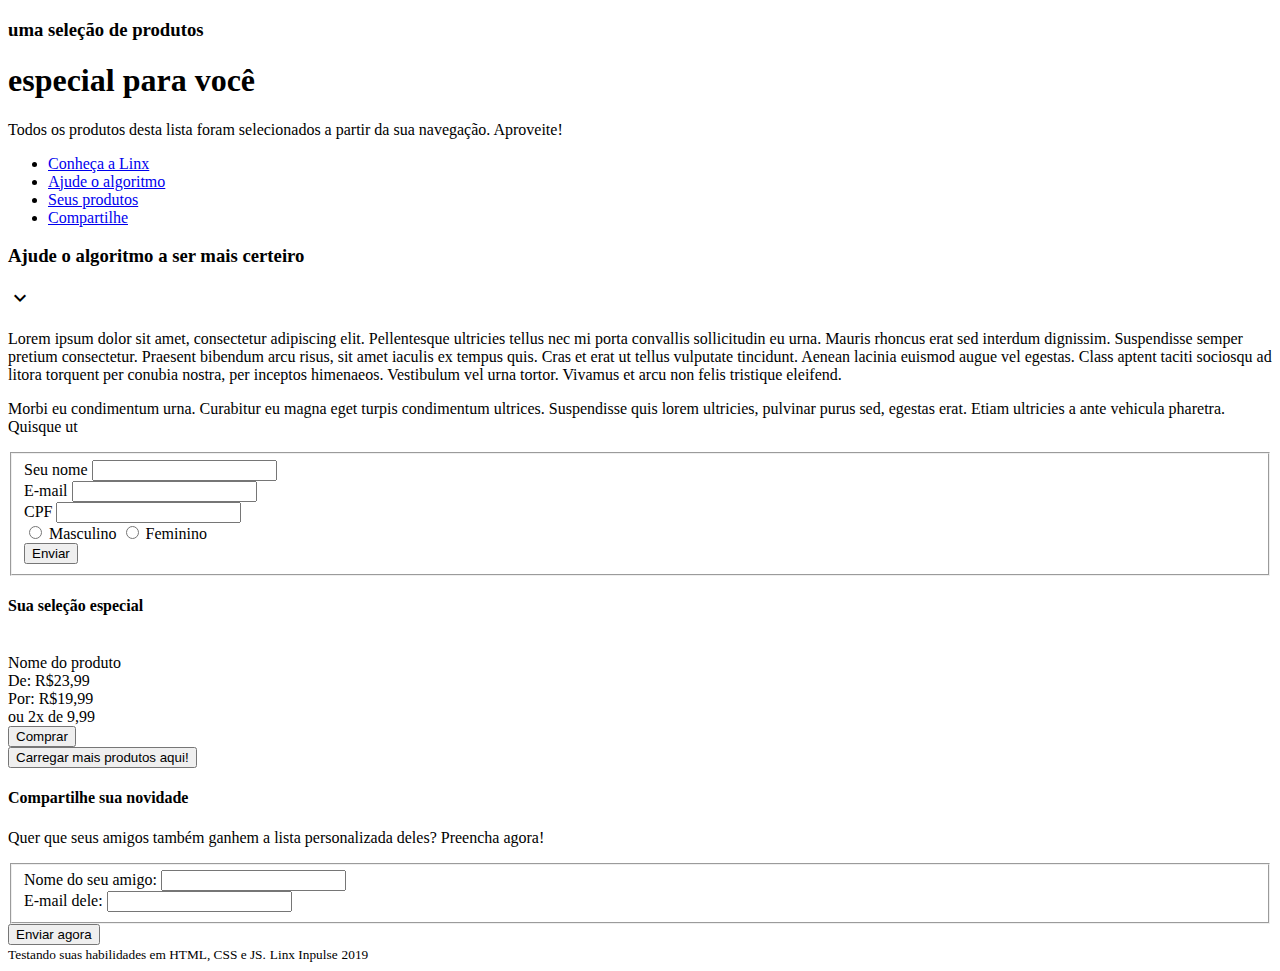
==== index.html @ 5d1543c9 "Project started HTML structure created add README.md" ====
<!DOCTYPE html>
<html lang="en">
<head>
    <meta charset="UTF-8">
    <meta http-equiv="X-UA-Compatible" content="IE=edge">
    <meta name="viewport" content="width=device-width, initial-scale=1.0">

    <link rel="stylesheet" href="/src/styles/reset.css">
    <link rel="stylesheet" href="src/styles/main.css">
    <link rel="stylesheet" href="src/styles/forms.css">
    <link rel="stylesheet" href="src/styles/buttons.css">
    <link rel="stylesheet" href="src/styles/card.css">

    <link href="https://fonts.googleapis.com/icon?family=Material+Icons+" rel="stylesheet">
    <link rel="preconnect" href="https://fonts.gstatic.com">    
    <link href="https://fonts.googleapis.com/css?family=Material+Icons|Material+Icons+Outlined|Material+Icons+Two+Tone|Material+Icons+Round|Material+Icons+Sharp" rel="stylesheet">
    <title>Linx | Produtos para você</title>
</head>
<body>
    <header class="page-header" data-js="page-header-content">
        <div class="header-content">
            <h3>uma seleção de produtos</h3>
            <h1>especial para você</h1>
            <p class="header-description">Todos os produtos desta lista foram selecionados a partir da sua navegação. Aproveite!</p>
        </div>
        <ul class="header-links">
            <li><a href="#">Conheça a Linx</a></li>
            <li><a href="#">Ajude o algoritmo</a></li>
            <li><a href="#">Seus produtos</a></li>
            <li><a href="#">Compartilhe</a></li>
        </ul>
    </header>
    <main class="page-main" data-js="page-main-content">
        <section class="form-section">
            <article class="resume-article">
                <div class="section-title">
                    <h3>Ajude o algoritmo a ser mais certeiro</h3><span class="material-icons-outlined">expand_more</span>
                </div>
                <p>Lorem ipsum dolor sit amet, consectetur adipiscing elit. Pellentesque ultricies tellus nec mi porta convallis sollicitudin eu urna. Mauris rhoncus erat sed interdum dignissim. Suspendisse semper pretium consectetur. Praesent bibendum arcu risus, sit amet iaculis ex tempus quis. Cras et erat ut tellus vulputate tincidunt. Aenean lacinia euismod augue vel egestas. Class aptent taciti sociosqu ad litora torquent per conubia nostra, per inceptos himenaeos. Vestibulum vel urna tortor. Vivamus et arcu non felis tristique eleifend.</p>
                <p>Morbi eu condimentum urna. Curabitur eu magna eget turpis condimentum ultrices. Suspendisse quis lorem ultricies, pulvinar purus sed, egestas erat. Etiam ultricies a ante vehicula pharetra. Quisque ut</p>
            </article>
            <fieldset class="resume-fieldset">
                <form action="" form-js="form-help">
                    <div class="input-text-block">
                        <label for="name">Seu nome</label>
                        <input type="text">
                    </div>
                    <div class="input-text-block">
                        <label for="emai">E-mail</label>
                        <input type="text">
                    </div>
                    <div class="input-text-block">
                        <label for="document">CPF</label>
                        <input type="text">
                    </div>
                    <div class="input-radio-block">
                        <input type="radio" name="gender"> 
                        <label for="">Masculino</label>
                        <input type="radio" name="gender"> 
                        <label for="">Feminino</label>
                    </div>
                    <button class="submit-button button" submit-button="submit-help">Enviar</button>
                </form>
            </fieldset>
        </section>

        <section class="products-list">
           <div class="section-title">
                <h4 class="title-with-bars">Sua seleção especial</h4>
           </div> 
           <div class="card-list">
                <div class="product-card">
                    <div class="card-image"><img src="" alt=""></div>
                    <div class="product-description">
                        <div class="product-name">Nome do produto</div>
                        <div class="product-oldPrice">De: R$23,99</div>
                        <div class="product-price">Por: R$19,99</div>
                        <div class="payment-installments">ou 2x de 9,99</div>
                        <button class="buy-button">Comprar</button>
                    </div>
                </div>   
            </div>
            <button class="mid-size-button">Carregar mais produtos aqui!</button>
        </section>

        <section class="newsletter-section">
            <div class="section-title bar-section">
                <div class="bar-section-title"></div>
                <h4>Compartilhe sua novidade</h4>
                <div class="bar-section-title"></div>
            </div> 
            <p>Quer que seus amigos também ganhem a lista personalizada deles? Preencha agora!</p>
            <fieldset class="share-fieldset">
                <form action="" method="post">
                    <div class="input-text-block">
                        <label for="friend_name">Nome do seu amigo:</label>
                        <input type="text">
                    </div>
                    <div class="input-text-block">
                        <label for="friend_email">E-mail dele:</label>
                        <input type="text">
                    </div>
                </form>
            </fieldset>
            <button class="mid-size-button">Enviar agora</button>

        </section>

    </main>
    <footer class="page-footer">
        <small>Testando suas habilidades em HTML, CSS e JS.</small>
        <small>Linx Inpulse</small>
        <small>2019</small>
    </footer>
</body>
</html>
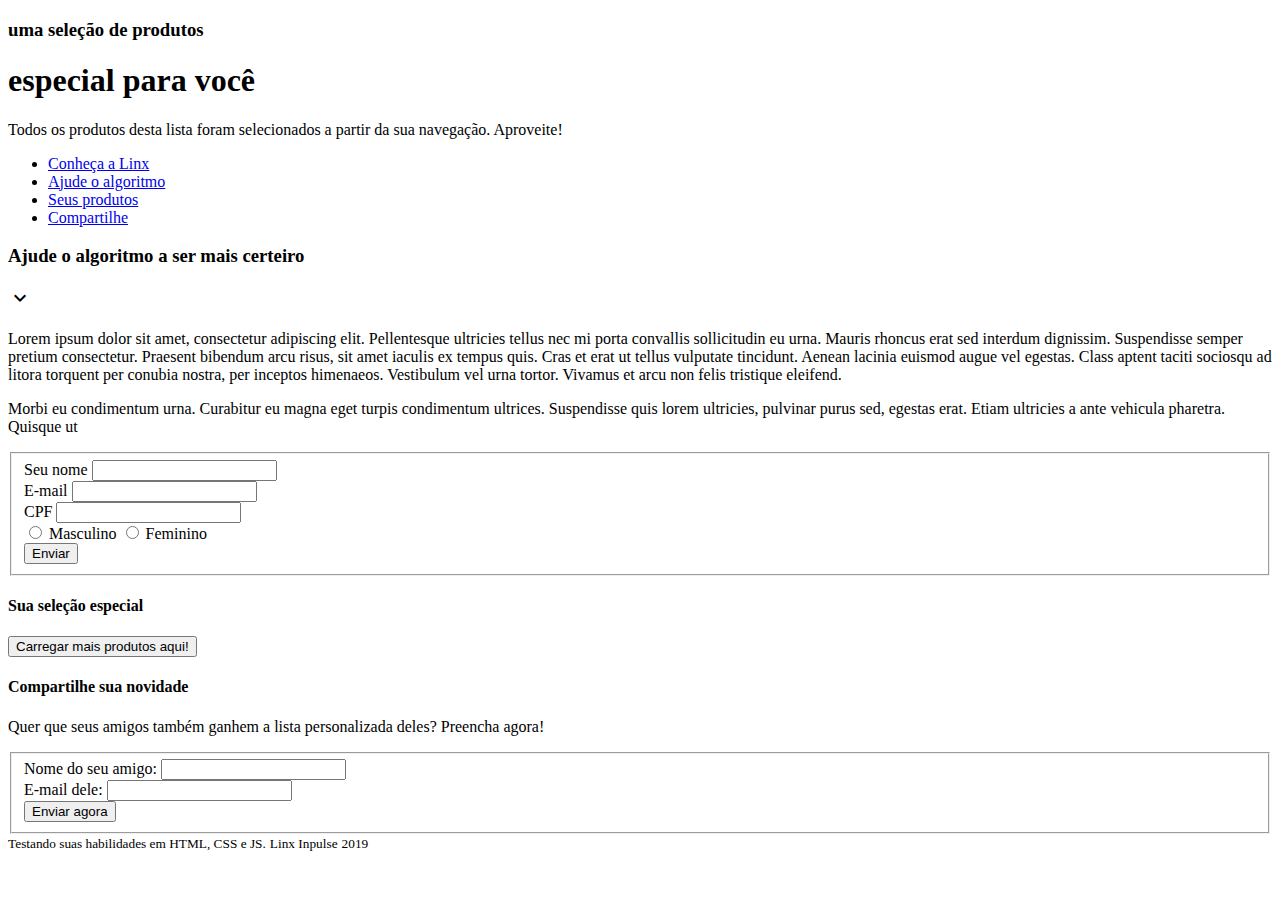
==== commit ab69b765: "feat: validations and fetch data from api" ====
--- a/index.html
+++ b/index.html
@@ -11,9 +11,13 @@
     <link rel="stylesheet" href="src/styles/buttons.css">
     <link rel="stylesheet" href="src/styles/card.css">
 
-    <link href="https://fonts.googleapis.com/icon?family=Material+Icons+" rel="stylesheet">
     <link rel="preconnect" href="https://fonts.gstatic.com">    
     <link href="https://fonts.googleapis.com/css?family=Material+Icons|Material+Icons+Outlined|Material+Icons+Two+Tone|Material+Icons+Round|Material+Icons+Sharp" rel="stylesheet">
+    
+    <script src="./src/js/loadProducts.js" defer></script>
+    <script src="./src/js/validateForms.js" defer></script>
+    <script src="./src/js/validateNewsletterForm.js" defer></script>
+
     <title>Linx | Produtos para você</title>
 </head>
 <body>
@@ -40,7 +44,7 @@
                 <p>Morbi eu condimentum urna. Curabitur eu magna eget turpis condimentum ultrices. Suspendisse quis lorem ultricies, pulvinar purus sed, egestas erat. Etiam ultricies a ante vehicula pharetra. Quisque ut</p>
             </article>
             <fieldset class="resume-fieldset">
-                <form action="" form-js="form-help">
+                <form action="./" data-js="algorithm-form">
                     <div class="input-text-block">
                         <label for="name">Seu nome</label>
                         <input type="text">
@@ -64,23 +68,12 @@
             </fieldset>
         </section>
 
-        <section class="products-list">
-           <div class="section-title">
+        <section class="products-section">
+            <div class="section-title">
                 <h4 class="title-with-bars">Sua seleção especial</h4>
-           </div> 
-           <div class="card-list">
-                <div class="product-card">
-                    <div class="card-image"><img src="" alt=""></div>
-                    <div class="product-description">
-                        <div class="product-name">Nome do produto</div>
-                        <div class="product-oldPrice">De: R$23,99</div>
-                        <div class="product-price">Por: R$19,99</div>
-                        <div class="payment-installments">ou 2x de 9,99</div>
-                        <button class="buy-button">Comprar</button>
-                    </div>
-                </div>   
-            </div>
-            <button class="mid-size-button">Carregar mais produtos aqui!</button>
+            </div> 
+            <div class="product-grid" data-js="product-grid"></div>
+            <button class="mid-size-button" data-js="load-more-button">Carregar mais produtos aqui!</button>
         </section>
 
         <section class="newsletter-section">
@@ -91,21 +84,22 @@
             </div> 
             <p>Quer que seus amigos também ganhem a lista personalizada deles? Preencha agora!</p>
             <fieldset class="share-fieldset">
-                <form action="" method="post">
-                    <div class="input-text-block">
-                        <label for="friend_name">Nome do seu amigo:</label>
-                        <input type="text">
+                <form data-js="newsletter-form" method="POST" novalidate >
+                    <div class="input-text-block" data-js="friend-name-block">
+                        <label for="friend-name">Nome do seu amigo:</label>
+                        <input type="text" name="friendName" data-js="friend-name">
+                        <span class="message"></span>
                     </div>
                     <div class="input-text-block">
-                        <label for="friend_email">E-mail dele:</label>
-                        <input type="text">
+                        <label for="friend-email">E-mail dele:</label>
+                        <input type="email" name="friendEmail" data-js="friend-email">
+                        <span class="message"></span>
                     </div>
+                    <button class="mid-size-button" type="submit">Enviar agora</button>
                 </form>
             </fieldset>
-            <button class="mid-size-button">Enviar agora</button>
 
         </section>
-
     </main>
     <footer class="page-footer">
         <small>Testando suas habilidades em HTML, CSS e JS.</small>
@@ -113,4 +107,4 @@
         <small>2019</small>
     </footer>
 </body>
-</html>+</html> 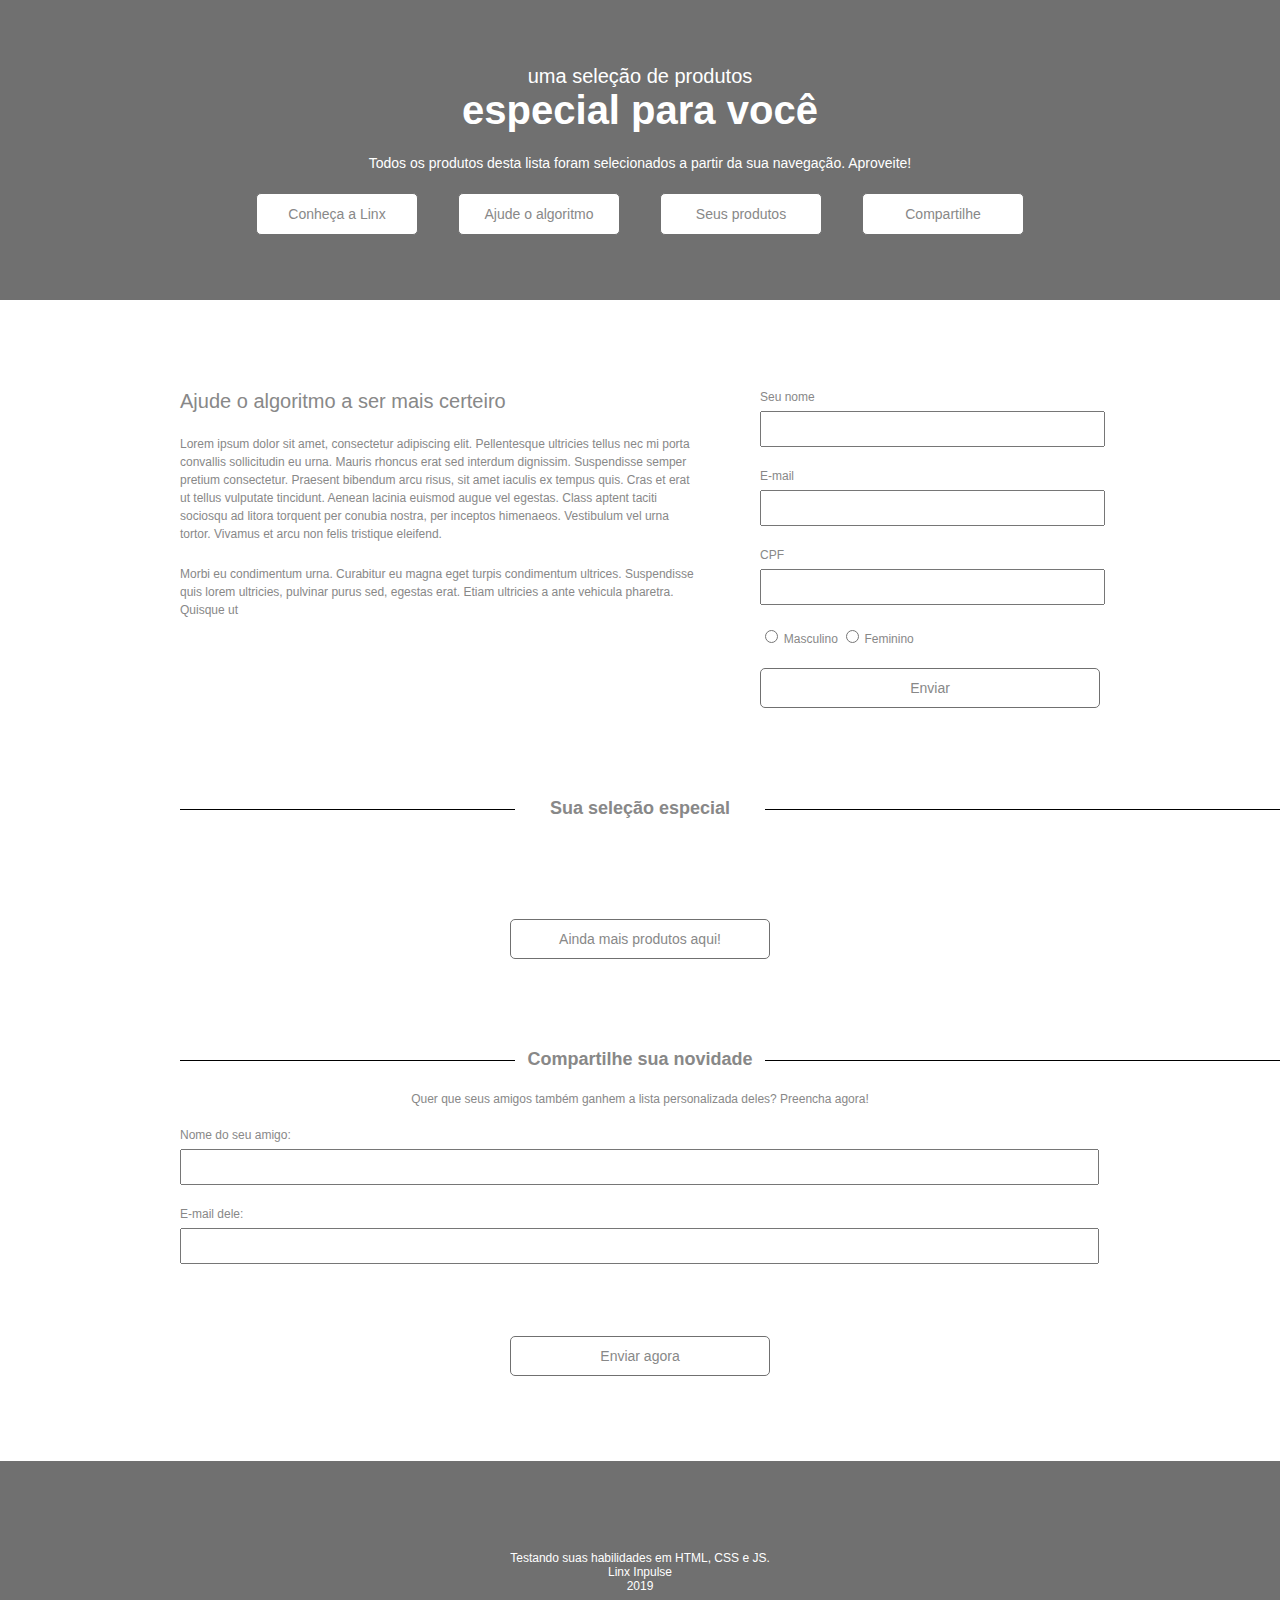
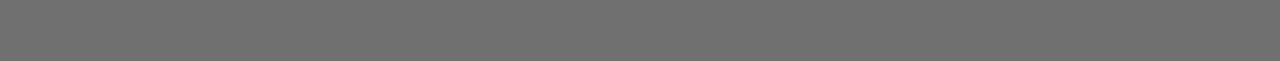
==== commit af78ba70: "refact: load products and validations modules Load products and validations now are modules" ====
--- a/index.html
+++ b/index.html
@@ -7,16 +7,18 @@
 
     <link rel="stylesheet" href="/src/styles/reset.css">
     <link rel="stylesheet" href="src/styles/main.css">
-    <link rel="stylesheet" href="src/styles/forms.css">
-    <link rel="stylesheet" href="src/styles/buttons.css">
-    <link rel="stylesheet" href="src/styles/card.css">
+    <link rel="stylesheet" href="src/styles/components/header.css">
+    <link rel="stylesheet" href="src/styles/components/forms.css">
+    <link rel="stylesheet" href="src/styles/components/buttons.css">
+    <link rel="stylesheet" href="src/styles/components/card.css">
+    <link rel="stylesheet" href="src/styles/components/footer.css">
 
     <link rel="preconnect" href="https://fonts.gstatic.com">    
     <link href="https://fonts.googleapis.com/css?family=Material+Icons|Material+Icons+Outlined|Material+Icons+Two+Tone|Material+Icons+Round|Material+Icons+Sharp" rel="stylesheet">
     
-    <script src="./src/js/loadProducts.js" defer></script>
-    <script src="./src/js/validateForms.js" defer></script>
-    <script src="./src/js/validateNewsletterForm.js" defer></script>
+    <script type="module" src="./src/js/loadProductsIndex.js"  defer></script>
+    <script type="module" src="./src/js/validateNewsletterForm.js" defer></script>
+    <script type="module" src="./src/js/accordion.js" defer></script>
 
     <title>Linx | Produtos para você</title>
 </head>
@@ -28,23 +30,25 @@
             <p class="header-description">Todos os produtos desta lista foram selecionados a partir da sua navegação. Aproveite!</p>
         </div>
         <ul class="header-links">
-            <li><a href="#">Conheça a Linx</a></li>
-            <li><a href="#">Ajude o algoritmo</a></li>
-            <li><a href="#">Seus produtos</a></li>
-            <li><a href="#">Compartilhe</a></li>
+            <li><a class="button header-button" href="#">Conheça a Linx</a></li>
+            <li><a class="button header-button" href="#">Ajude o algoritmo</a></li>
+            <li><a class="button header-button" href="#">Seus produtos</a></li>
+            <li><a class="button header-button" href="#">Compartilhe</a></li>
         </ul>
+
     </header>
     <main class="page-main" data-js="page-main-content">
         <section class="form-section">
-            <article class="resume-article">
-                <div class="section-title">
-                    <h3>Ajude o algoritmo a ser mais certeiro</h3><span class="material-icons-outlined">expand_more</span>
+            <article class="resume-article" data-js="resume-article">
+                <div class="article-title">
+                    <h3>Ajude o algoritmo a ser mais certeiro</h3>
+                    <button class="material-icons-outlined accordion-icon" data-js="accordion-icon">expand_more</button>
                 </div>
-                <p>Lorem ipsum dolor sit amet, consectetur adipiscing elit. Pellentesque ultricies tellus nec mi porta convallis sollicitudin eu urna. Mauris rhoncus erat sed interdum dignissim. Suspendisse semper pretium consectetur. Praesent bibendum arcu risus, sit amet iaculis ex tempus quis. Cras et erat ut tellus vulputate tincidunt. Aenean lacinia euismod augue vel egestas. Class aptent taciti sociosqu ad litora torquent per conubia nostra, per inceptos himenaeos. Vestibulum vel urna tortor. Vivamus et arcu non felis tristique eleifend.</p>
-                <p>Morbi eu condimentum urna. Curabitur eu magna eget turpis condimentum ultrices. Suspendisse quis lorem ultricies, pulvinar purus sed, egestas erat. Etiam ultricies a ante vehicula pharetra. Quisque ut</p>
+                <p class="article-paragraph" data-js="article-paragraph">Lorem ipsum dolor sit amet, consectetur adipiscing elit. Pellentesque ultricies tellus nec mi porta convallis sollicitudin eu urna. Mauris rhoncus erat sed interdum dignissim. Suspendisse semper pretium consectetur. Praesent bibendum arcu risus, sit amet iaculis ex tempus quis. Cras et erat ut tellus vulputate tincidunt. Aenean lacinia euismod augue vel egestas. Class aptent taciti sociosqu ad litora torquent per conubia nostra, per inceptos himenaeos. Vestibulum vel urna tortor. Vivamus et arcu non felis tristique eleifend.</p>
+                <p class="article-paragraph" data-js="article-paragraph">Morbi eu condimentum urna. Curabitur eu magna eget turpis condimentum ultrices. Suspendisse quis lorem ultricies, pulvinar purus sed, egestas erat. Etiam ultricies a ante vehicula pharetra. Quisque ut</p>
             </article>
             <fieldset class="resume-fieldset">
-                <form action="./" data-js="algorithm-form">
+                <form action="./" data-js="algorithm-form" class="algorithm-form">
                     <div class="input-text-block">
                         <label for="name">Seu nome</label>
                         <input type="text">
@@ -63,28 +67,28 @@
                         <input type="radio" name="gender"> 
                         <label for="">Feminino</label>
                     </div>
-                    <button class="submit-button button" submit-button="submit-help">Enviar</button>
+                    <button class="button large-button">Enviar</button>
                 </form>
             </fieldset>
         </section>
 
         <section class="products-section">
             <div class="section-title">
-                <h4 class="title-with-bars">Sua seleção especial</h4>
+                <h4 >Sua seleção especial</h4>
+                <div class="bar"></div>
             </div> 
             <div class="product-grid" data-js="product-grid"></div>
-            <button class="mid-size-button" data-js="load-more-button">Carregar mais produtos aqui!</button>
+            <button class="button  medium-button" data-js="load-more-button">Ainda mais produtos aqui!</button>
         </section>
 
         <section class="newsletter-section">
-            <div class="section-title bar-section">
-                <div class="bar-section-title"></div>
+            <div class="section-title">
                 <h4>Compartilhe sua novidade</h4>
-                <div class="bar-section-title"></div>
+                <div class="bar"></div>
             </div> 
             <p>Quer que seus amigos também ganhem a lista personalizada deles? Preencha agora!</p>
             <fieldset class="share-fieldset">
-                <form data-js="newsletter-form" method="POST" novalidate >
+                <form action="./" data-js="newsletter-form" method="POST" novalidate >
                     <div class="input-text-block" data-js="friend-name-block">
                         <label for="friend-name">Nome do seu amigo:</label>
                         <input type="text" name="friendName" data-js="friend-name">
@@ -95,16 +99,23 @@
                         <input type="email" name="friendEmail" data-js="friend-email">
                         <span class="message"></span>
                     </div>
-                    <button class="mid-size-button" type="submit">Enviar agora</button>
+                    <div class="button-block">
+                        <button class="button medium-button" type="submit">Enviar agora</button>
+                    </div>
                 </form>
             </fieldset>
 
         </section>
     </main>
     <footer class="page-footer">
-        <small>Testando suas habilidades em HTML, CSS e JS.</small>
-        <small>Linx Inpulse</small>
-        <small>2019</small>
+        <div class="footer-shape"></div>
+        <div class="footer-content">
+            <p>Testando suas habilidades em HTML, CSS e JS. <br>
+                Linx Inpulse <br>
+                2019
+            </p>
+        </div>
+        
     </footer>
 </body>
 </html> --- a/src/styles/main.css
+++ b/src/styles/main.css
@@ -0,0 +1,162 @@
+/**
+ * main.css
+ *
+ * Declare colors to be used and reset and 
+ * font size to work with relative measures.
+ * 
+ */
+
+ :root {
+    --background-color-primary: #FFFFFF;
+    --background-color-secondary: #707070;
+    --border-color-primary: #707070;
+    --border-color-secondary: #D6D6D6;
+    --text-color-primary: #888888;
+
+    font-family: Helvetica, Arial, sans-serif ;
+    font-size: 62.5%;
+}
+
+body {
+    display: flex;
+    flex-direction: column;
+    align-items: center;
+    color: var(--text-color-primary);
+}
+
+h1 { font-size: 4rem;}
+h3 { font-size: 2rem; font-weight: 500;}
+h4 { font-size: 1.8rem;}
+h5 { font-size: 1.4rem;}
+
+.header-description { font-size: 1.4rem;  overflow-wrap: break-word;} 
+
+
+.header-links {
+    display: grid;
+    grid-template-columns: 1fr 1fr ;
+    column-gap: 18px;
+}
+
+main { 
+    width: 90vw; 
+    display: flex;
+    flex-direction: column;
+}
+
+.article-title {
+    display: flex;
+    justify-content: space-between;
+}
+
+section { 
+    display: flex;
+    flex-direction: column;
+    margin-top: 9rem;
+    align-items: center;
+}
+
+.section-title {
+    width: 100%;
+    text-align: center;
+}
+
+.section-title {
+    width: 100%;
+    text-align: center;
+}
+
+.section-title h4{
+    display: inline-block;
+    position: relative;
+    background-color: var(--background-color-primary);
+    width: 250px;
+    text-align: center;
+}
+
+.section-title .bar {
+    position: absolute;
+    z-index: -1;
+    width: 90%;
+    height: 1px;
+    border-bottom: 1px solid #000;
+    transform: translateY(-11px);
+}
+
+
+button.accordion-icon.material-icons-outlined {display: block;}
+
+p.article-paragraph { line-height: 1.8rem; }
+
+fieldset {
+    width: 100%;
+}
+
+.button-block {
+    padding-top: 2.2rem;
+    display: flex;
+    justify-content: center;
+}
+
+.card-grid {
+    margin-top: 2.2rem;
+}
+
+.resume-article .section-title h3 {
+    font-weight: 500;
+}
+p { 
+    margin-top: 2.2rem;
+    font-size: 1.2rem;
+}
+
+.hidden { display: none;}
+
+@media (min-width: 600px) {
+    .product-grid {
+        margin-top: 50px;
+        display: grid;
+        grid-template-columns: 1fr 1fr;
+        column-gap: 20px;
+    }
+
+}
+
+@media (min-width: 680px) {
+    .product-grid {
+        display: grid;
+        grid-template-columns: 1fr 1fr 1fr ;
+        column-gap: 20px;
+    }
+
+}
+
+@media (min-width: 920px) {
+    main {
+        max-width: 920px;
+    }
+    .header-links {
+        display: grid;
+        grid-template-columns: 1fr 1fr 1fr 1fr ;
+        column-gap: 40px;
+    }
+
+    .form-section {
+        display: grid;
+        grid-template-columns: 1fr 340px;
+        column-gap: 60px;
+        align-items: flex-start;
+    }
+
+    .algorithm-form .input-text-block:first-child { margin-top: 0;}
+
+    button.accordion-icon.material-icons-outlined {display: none;}
+
+    .product-grid {
+        display: grid;
+        grid-template-columns: 1fr 1fr 1fr 1fr ;
+        column-gap: 20px;
+    }
+}
+
+
--- a/src/styles/components/header.css
+++ b/src/styles/components/header.css
@@ -0,0 +1,13 @@
+.page-header {
+    display: flex;
+    flex-direction: column;
+    align-items: center;
+    justify-content: center;
+    background-color: var(--background-color-secondary);
+    width: 100vw;
+    height: 300px;
+    color: white;
+    text-align: center;
+    z-index: 1;
+}
+  --- a/src/styles/components/forms.css
+++ b/src/styles/components/forms.css
@@ -0,0 +1,25 @@
+.input-text-block{
+    margin-top: 2.2rem;
+    display: flex;
+    flex-direction: column;
+    text-align: left;
+    width: 100%;
+} 
+input[type=text], input[type=email]{
+    margin-top: .7rem;
+    height: 30px;
+    width: 99%;
+}
+input:focus[type=text], input:focus[type=email]{
+    border: 1px solid var(--border-color-primary);
+    border-bottom: 3px solid var(--border-color-primary);
+    border-bottom-width: 50%;
+    outline: none;
+}
+
+label {font-size: 1.2rem;}
+.input-radio-block {
+    margin-top: 2.2rem;
+}
+
+
--- a/src/styles/components/buttons.css
+++ b/src/styles/components/buttons.css
@@ -0,0 +1,50 @@
+.button{
+    margin-top: 2.2rem;
+    background-color: var(--background-color-primary);
+    border: 1px solid var(--background-color-secondary);
+    
+    font-size: 1.4rem;
+    font-weight: 500;
+    color: var(--text-color-primary);
+
+    height: 40px;
+    border-radius: 5px;
+    cursor: pointer;
+}
+
+a.button {
+    display: flex;
+    text-decoration: none;
+    cursor: pointer;
+    align-items: center;
+    justify-content: center;
+}
+
+a.header-button {
+    width: 160px;
+}
+
+.large-button { width: 100%;}
+
+.medium-button { width: 260px; margin-top: 50px;}
+
+.small-button { width: 200px; height: 30px;}
+
+a:hover, a:active, a:visited {
+    color: var(--text-color-primary);
+} 
+
+button.accordion-icon { 
+    background-color: var(--background-color-primary); 
+    border: none;
+    color: var(--text-color-primary);
+    cursor: pointer;
+} 
+
+button:hover { 
+    transform: translateY(-2px);
+    transition: .2s;
+}
+
+a.button:hover{transform: none;} 
+
--- a/src/styles/components/card.css
+++ b/src/styles/components/card.css
@@ -0,0 +1,46 @@
+.product-card {
+    margin-top: 2rem;
+    display: grid;
+    grid-template-columns: 1fr 1fr;
+    column-gap: 14px;
+
+    width: 100%;
+}
+.product-item-description {
+    display: flex;
+    flex-direction: column;
+    justify-content: space-between;
+    width: 200px;
+}
+
+.product-description {
+    display: none;
+}
+.card-image { 
+    display: flex;
+    justify-content: center;
+    border: 1px solid var(--border-color-primary); 
+    max-width: 170px;
+    height: 130px;
+}
+.product-name { font: 500 1.4rem Helvetica}
+.product-oldPrice { font: 500 1.2rem Helvetica}
+.product-price { font: 600 1.6rem Helvetica}
+.product-installments { font: 500 1.2rem Helvetica}
+
+@media (min-width: 600px) {
+    .product-card {
+        display: flex;
+        flex-direction: column;
+    }
+    .product-description {
+        display: block;
+        width: 200px;
+    }
+    .product-item-description {
+        margin-top: 1.4rem;
+    }
+    .card-image { 
+        min-width: 200px;
+    }
+}--- a/src/styles/components/footer.css
+++ b/src/styles/components/footer.css
@@ -0,0 +1,15 @@
+.page-footer {
+    margin-top: 8.5rem;
+    display: flex;
+    flex-direction: column;
+    align-items: center;
+    justify-content: center;
+    background-color: var(--background-color-secondary);
+    background-color: none;
+    width: 100vw;
+    height: 200px;
+    color: white;
+    text-align: center;
+}
+
+.page-footer p { text-align: center;}